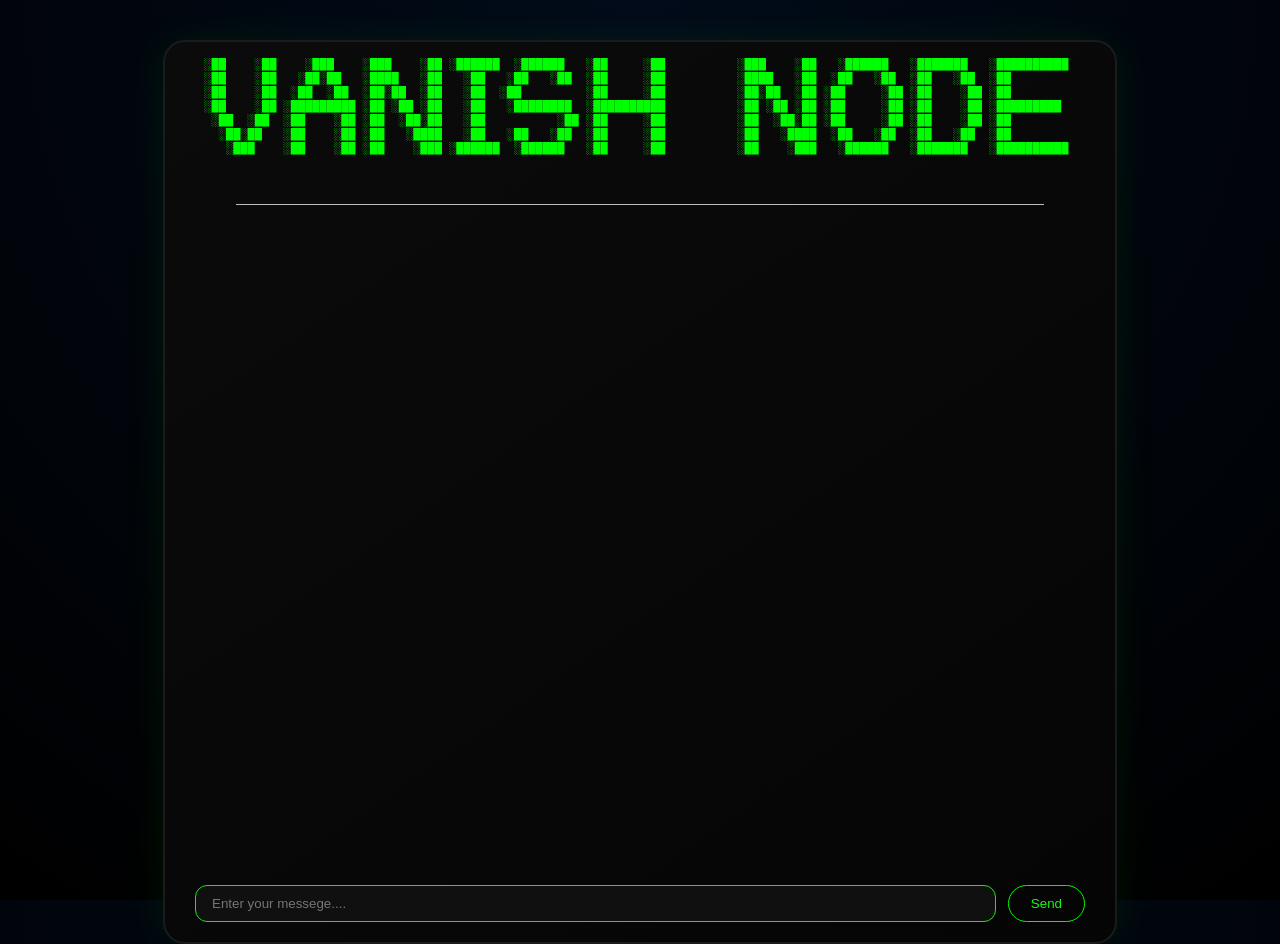
==== templates/chat.html @ b63fc767 "initial commit" ====
<!DOCTYPE html>
<html lang="en">
<head>
  <meta charset="UTF-8">
  <title> 🪩 VANISH NODE </title>
  <link rel="stylesheet" href="/static/chat_style.css">
</head>
<body>
  <div id ="container">

      <div id="header">
        <pre>░██    ░██    ░███    ░███    ░██ ░██████  ░██████   ░██     ░██          ░███    ░██   ░██████   ░███████   ░██████████ 
░██    ░██   ░██░██   ░████   ░██   ░██   ░██   ░██  ░██     ░██          ░████   ░██  ░██   ░██  ░██   ░██  ░██         
░██    ░██  ░██  ░██  ░██░██  ░██   ░██  ░██         ░██     ░██          ░██░██  ░██ ░██     ░██ ░██    ░██ ░██         
░██    ░██ ░█████████ ░██ ░██ ░██   ░██   ░████████  ░██████████          ░██ ░██ ░██ ░██     ░██ ░██    ░██ ░█████████  
 ░██  ░██  ░██    ░██ ░██  ░██░██   ░██          ░██ ░██     ░██          ░██  ░██░██ ░██     ░██ ░██    ░██ ░██         
  ░██░██   ░██    ░██ ░██   ░████   ░██   ░██   ░██  ░██     ░██          ░██   ░████  ░██   ░██  ░██   ░██  ░██         
   ░███    ░██    ░██ ░██    ░███ ░██████  ░██████   ░██     ░██          ░██    ░███   ░██████   ░███████   ░██████████ 
                                                                                                                                                                                                                                        
        </pre>
        <hr>  
      </div>
      
      <div id="chat-area">
        <!--chat area dude-->
      </div>

     <form id="input-form" autocomplete="off">
        <input id="message-input" type="text" placeholder="Enter your messege...." required>
        <button id="send-btn" type="submit">Send</button>
     </form>    
  </div>
</body>
---- static/chat_style.css ----
body {
  margin: 0;
  background: radial-gradient(circle at top, #020b1a, #000);
  color: #00ff00;
  font-family: system-ui, -apple-system, BlinkMacSystemFont, sans-serif;
  display: flex;
  justify-content: center;
  align-items: flex-start;
  height: 100vh;
  overflow: hidden;
}

#container {
  margin-top: 40px;
  width: 950px;
  height: 900px;
  background: linear-gradient(145deg, #0b0b0b, #050505);
  border-radius: 22px;
  border: 2px solid #1b1b1b;
  display: flex;
  flex-direction: column;
  box-shadow: 0 0 40px rgba(0,255,0,0.08);
}

#header {
  text-align: center;
  padding-top: 20px;
  padding: 16px 0 0;
  flex-shrink: 0; /* prevents it from pushing everything */
}

#header pre {
  margin: 0;
  font-size: 12px;
  letter-spacing: 0px;
  color: #00ff00;
}

#header hr {
  width: 85%;
  border: none;
  border-top: 1px solid #bfbfbf;
  margin: 20px auto;
}

#chat-area {
  flex: 1;
  padding: 20px 40px;
  overflow-y: auto;
}

#input-form {
  display: flex;
  gap: 12px;
  padding: 20px 30px;
}

#input-form input {
  flex: 1;
  padding: 10px 16px;
  background: #101010;
  color: #12fd12;
  border: 1px solid #01f701;
  border-radius: 12px;
  outline: none;
}

#input-form button {
  padding: 10px 22px;
  background: transparent;
  color: #12fd12;
  border: 1px solid #01f701;
  border-radius: 20px;
  cursor: pointer;
}

#input-form button:hover {
  background: rgba(0,255,0,0.1);
}
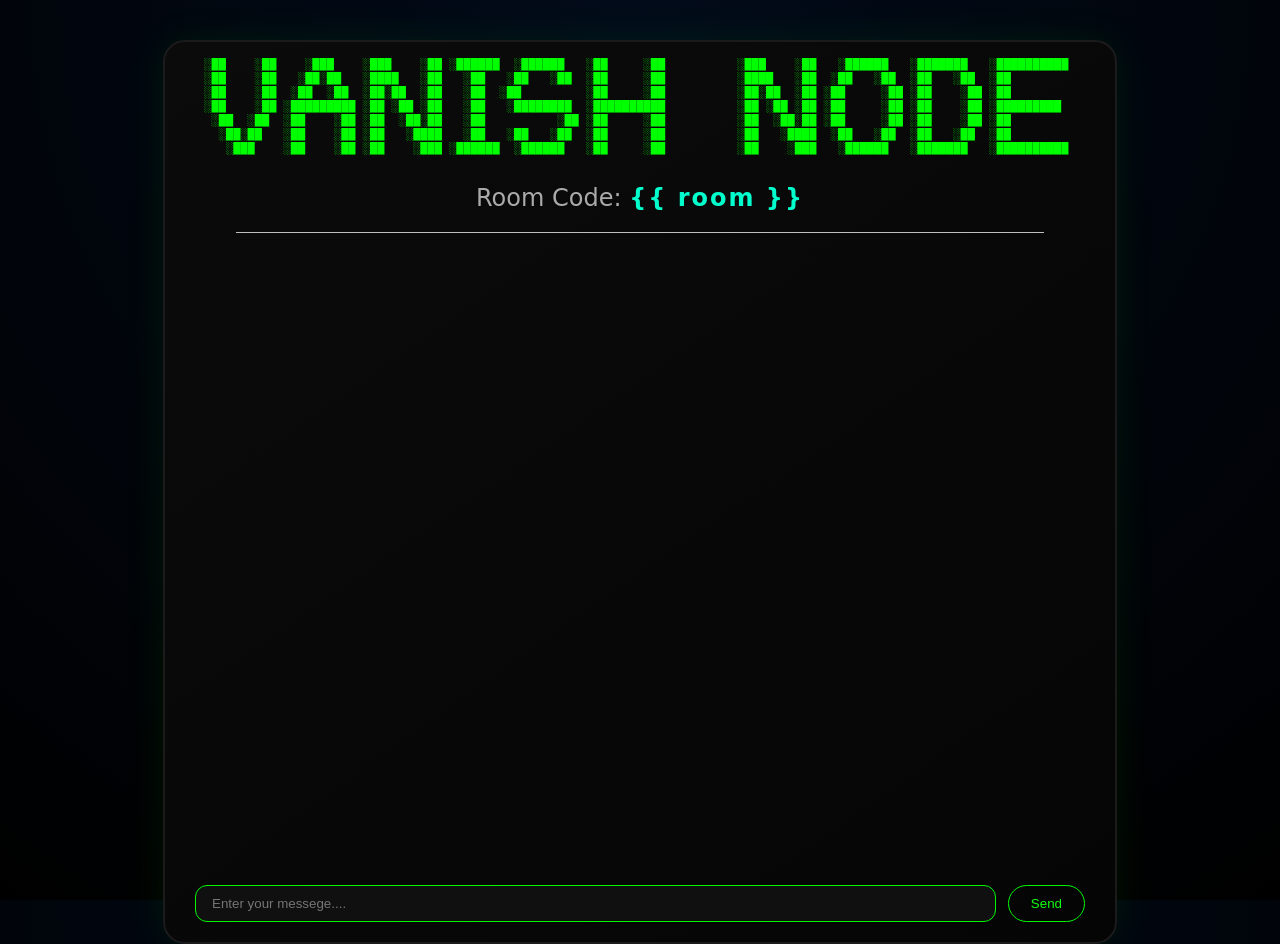
==== commit 7cfd4969: "version 1.O" ====
--- a/templates/chat.html
+++ b/templates/chat.html
@@ -4,6 +4,7 @@
   <meta charset="UTF-8">
   <title> 🪩 VANISH NODE </title>
   <link rel="stylesheet" href="/static/chat_style.css">
+  <script src="https://cdn.socket.io/4.7.5/socket.io.min.js"></script>
 </head>
 <body>
   <div id ="container">
@@ -18,6 +19,9 @@
    ░███    ░██    ░██ ░██    ░███ ░██████  ░██████   ░██     ░██          ░██    ░███   ░██████   ░███████   ░██████████ 
                                                                                                                                                                                                                                         
         </pre>
+          <div id="room-info">
+            Room Code: <span id="room-code">{{ room }}</span>
+          </div>
         <hr>  
       </div>
       
@@ -30,4 +34,81 @@
         <button id="send-btn" type="submit">Send</button>
      </form>    
   </div>
-</body>    +
+   <script>
+    const socket = io();
+
+    const urlParams = new URLSearchParams(window.location.search);
+    const room = urlParams.get('room');
+
+    let username = null;
+
+    socket.emit('join', { room });
+
+    socket.on('assign_username', (data) => {
+      username = data.username;
+      console.log('Your username:', username);
+    });
+
+    socket.on('receive_message', (data) => {
+      addMessage(data);
+    });
+
+    socket.on('user_joined', (data) => {
+      addSystemMessage(`${data.username} joined the room.`);
+    });
+
+    const chatBox = document.getElementById('chat-area');
+
+    function addMessage(data) {
+      const msgDiv = document.createElement('div');
+      msgDiv.classList.add('message');
+
+      if (data.username === username) {
+        msgDiv.classList.add('self');
+      }
+
+      msgDiv.innerHTML = `<strong>${data.username}</strong>: ${escapeHtml(data.message)}`;
+      chatBox.appendChild(msgDiv);
+      chatBox.scrollTop = chatBox.scrollHeight;
+
+      // Vanish after 45 seconds
+      setTimeout(() => {
+        msgDiv.remove();
+      }, 45000);
+    }
+
+    function addSystemMessage(msg) {
+      const sysDiv = document.createElement('div');
+      sysDiv.classList.add('message');
+      sysDiv.style.color = '#ff5555';
+      sysDiv.style.fontStyle = 'italic';
+      sysDiv.textContent = msg;
+      chatBox.appendChild(sysDiv);
+      chatBox.scrollTop = chatBox.scrollHeight;
+    }
+
+    document.getElementById('input-form').addEventListener('submit', e => {
+      e.preventDefault();
+      const inputField = document.getElementById('message-input');
+      const message = inputField.value.trim();
+      if (!message || !username) return;
+      socket.emit('send_message', { username, message, room });
+      inputField.value = '';
+    });
+
+    // Basic escape to avoid HTML injection
+    function escapeHtml(text) {
+      return text.replace(/[&<>"']/g, function(m) {
+        return {
+          '&': '&amp;',
+          '<': '&lt;',
+          '>': '&gt;',
+          '"': '&quot;',
+          "'": '&#39;'
+        }[m];
+      });
+    }
+  </script>
+</body>    
+</html>
--- a/static/chat_style.css
+++ b/static/chat_style.css
@@ -55,6 +55,20 @@
   padding: 20px 30px;
 }
 
+#room-info {
+  text-align: center;
+  color: #aaa;
+  font-size: 24px;
+  margin-bottom: 1px;
+
+}
+
+#room-code {
+  color: #00ffcc;
+  font-weight: bold;
+  letter-spacing: 2px;
+}
+
 #input-form input {
   flex: 1;
   padding: 10px 16px;
@@ -77,3 +91,9 @@
 #input-form button:hover {
   background: rgba(0,255,0,0.1);
 }
+
+/* @media (max-width: 500px) {
+
+            Mobile UI ain't finished yet 
+} */
+
